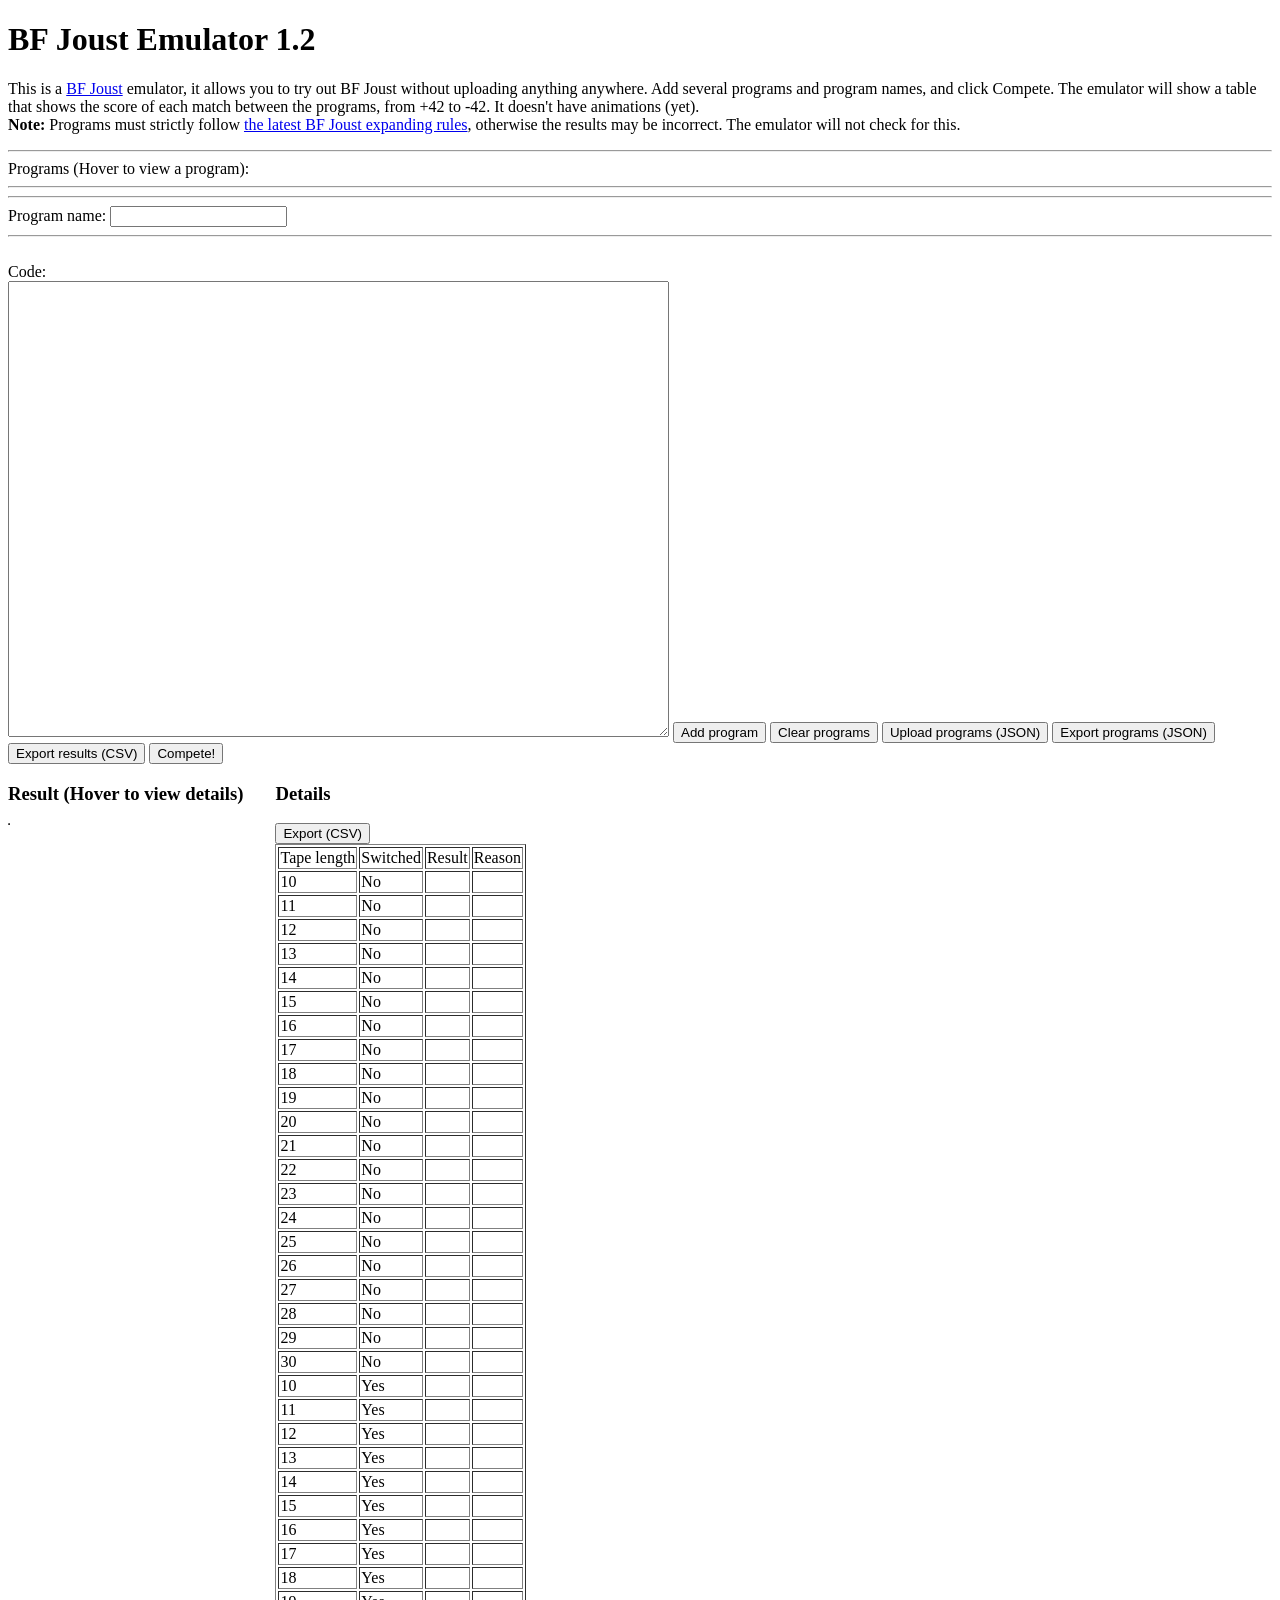
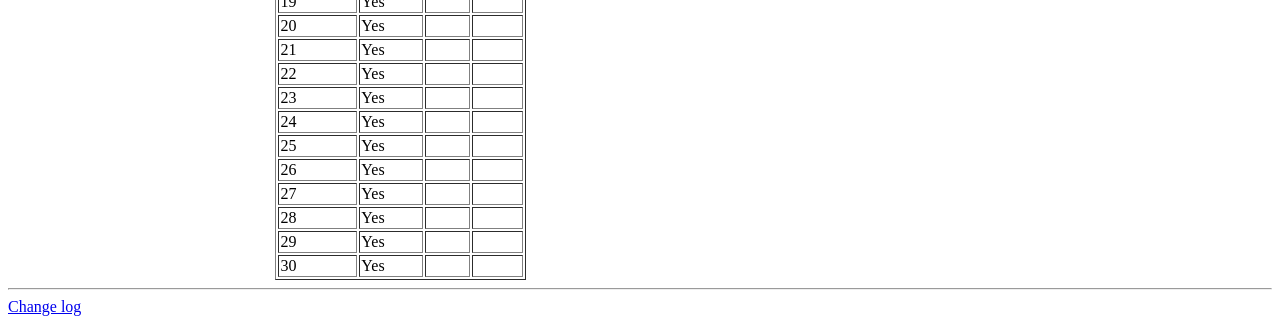
==== index.html @ af9b6ace "V1.2" ====
<!doctype html>
<html>
  <head>
    <title>BF Joust Emulator</title>
    <style>
      .program-row {
        display: flex;
        justify-content: space-between;
        align-items: center;
      }
      .clickable-text {
        width: auto;
        padding: 0;
        border: 0;
        background: none;
        color: blue;
        text-decoration: underline;
        cursor: pointer;
        font: inherit;
      }
      .results-layout {
        display: flex;
        align-items: flex-start;
        gap: 2rem;
      }
      .result-panel,
      .details-panel {
        min-width: 0;
      }
      .details-panel {
        overflow-x: auto;
      }
      @media (max-width: 800px) {
        .results-layout {
          flex-direction: column;
        }
      }
    </style>
  </head>
  <body>
    <h1>BF Joust Emulator 1.2</h1>
    <p>
      This is a
      <a href="https://esolangs.org/wiki/BF_Joust">BF Joust</a> emulator, it
      allows you to try out BF Joust without uploading anything anywhere. Add
      several programs and program names, and click Compete. The emulator will
      show a table that shows the score of each match between the programs, from
      +42 to -42. It doesn't have animations (yet).
      <br />
      <strong>Note:</strong> Programs must strictly follow
      <a href="https://esolangs.org/wiki/BF_Joust#Latest_changes"
        >the latest BF Joust expanding rules</a
      >, otherwise the results may be incorrect. The emulator will not check for
      this.
    </p>
    <hr />
    <div id="programs">Programs (Hover to view a program):</div>
    <hr />
    <code id="view"></code>
    <hr />
    Program name: <input id="name" />
    <hr />
    <br />
    Code:
    <br />
    <textarea id="code" cols="80" rows="30"></textarea>
    <script>
      if (typeof Worker === "undefined") {
        alert("BF Joust Simulator requires web workers to work correctly");
      }
      programs = [];
      function getcolor(x) {
        red = Math.floor(((x + 42) / 84) * 255);
        green = 255 - Math.floor(((x + 42) / 84) * 255);
        if (red < green) return `rgb(${Math.floor((255 * red) / green)},255,0)`;
        return `rgb(255,${Math.floor((255 * green) / red)},0)`;
      }
      function add_program() {
        for (let i of programs) {
          if (i.name == document.getElementById("name").value) {
            alert(
              `Program name '${document.getElementById("name").value}' already exists`,
            );
            return;
          }
        }
        name = document.getElementById("name").value;
        prog = document.getElementById("code").value;
        programs.push({ name: name, prog: prog });
        b = document.createElement("code");
        b.innerText = name;
        var u = programs.length - 1;
        b.addEventListener("mouseover", (e) => {
          document.getElementById("view").innerText = programs[u].prog;
        });
        btn = document.createElement("button");
        btn.className = "clickable-text";
        btn.innerHTML = "<code>Delete</code>";
        btn.addEventListener("click", () => {
          programs.splice(u, 1);
          row.remove();
        });
        const row = document.createElement("div");
        row.className = "program-row";
        row.appendChild(b);
        row.appendChild(btn);
        document.getElementById("programs").appendChild(row);
      }
      function compete() {
        if(programs.length < 2){
          alert("At least 2 programs are required to compete");
          return;
        }
        k = [];
        window.results = {};
        restbl = document.getElementById("restbl");
        restbl.innerHTML = "";
        kkk = "<thead><tr><td>left\\left score\\right</td>";
        for (let i = 0; i < programs.length; i++)
          kkk += `<td>${programs[i].name}</td>`;
        kkk += "<td>Total Score</td></tr></thead><tbody>";
        for (let i = 0; i < programs.length; i++) {
          kkk += `<tr><td>${programs[i].name}</td>`;
          for (let j = 0; j < programs.length; j++) {
            kkk += `<td id="${i}_${j}"></td>`;
          }
          kkk += `<td id="${i}_total">-</td></tr>`;
        }
        restbl.innerHTML += kkk;
        for (let i = 0; i < programs.length; i++) {
          for (let j = i + 1; j < programs.length; j++) {
            k.push([i, j]);
          }
        }
        wa = new Worker("./worker.js");
        wb = new Worker("./worker.js");
        wc = new Worker("./worker.js");
        ra = [];
        rb = [];
        rc = [];
        total_scores = [];
        for (let i = 0; i < programs.length; i++) total_scores.push(0);
        while (k.length) {
          a = k.pop();
          b = k.pop();
          c = k.pop();
          if (a)
            ra.push({
              x: programs[a[0]].prog,
              y: programs[a[1]].prog,
              i: a[0],
              j: a[1],
            });
          if (b)
            rb.push({
              x: programs[b[0]].prog,
              y: programs[b[1]].prog,
              i: b[0],
              j: b[1],
            });
          if (c)
            rc.push({
              x: programs[c[0]].prog,
              y: programs[c[1]].prog,
              i: c[0],
              j: c[1],
            });
        }
        wc.onmessage =
          wb.onmessage =
          wa.onmessage =
            function (e) {
              document.getElementById(`${e.data.i}_${e.data.j}`).innerHTML =
                e.data.score > 0 ? "+" + e.data.score : e.data.score;
              document.getElementById(`${e.data.j}_${e.data.i}`).innerHTML =
                -e.data.score > 0 ? "+" + -e.data.score : -e.data.score;
              document.getElementById(
                `${e.data.j}_${e.data.i}`,
              ).style.backgroundColor = getcolor(e.data.score);
              document.getElementById(
                `${e.data.i}_${e.data.j}`,
              ).style.backgroundColor = getcolor(-e.data.score);
              results[`${e.data.i},${e.data.j}`] = [];
              for (let i = 10; i <= 30; i++) {
                results[`${e.data.i},${e.data.j}`].push(e.data[i]);
              }
              for (let i = -10; i >= -30; i--) {
                results[`${e.data.i},${e.data.j}`].push(e.data[i]);
              }
              total_scores[e.data.i] += e.data.score;
              total_scores[e.data.j] -= e.data.score;
              document.getElementById(`${e.data.i}_total`).innerHTML =
                total_scores[e.data.i] > 0
                  ? "+" + total_scores[e.data.i]
                  : total_scores[e.data.i];
              document.getElementById(`${e.data.j}_total`).innerHTML =
                total_scores[e.data.j] > 0
                  ? "+" + total_scores[e.data.j]
                  : total_scores[e.data.j];
              document.getElementById(
                `${e.data.i}_total`,
              ).style.backgroundColor = getcolor(
                -total_scores[e.data.i] / (programs.length-1),
              );
              document.getElementById(
                `${e.data.j}_total`,
              ).style.backgroundColor = getcolor(
                -total_scores[e.data.j] / (programs.length-1),
              );
              var xxx = e.data.i;
              var yyy = e.data.j;
              var eventf = function (e) {
                document.getElementById("vs").innerText =
                  `${programs[xxx].name} vs ${programs[yyy].name}`;
                for (let i = 0; i < 42; i++) {
                  if (results[`${xxx},${yyy}`][i].state == "X")
                    document.getElementById(`state_${i}`).innerText =
                      `${programs[yyy].name} wins`;
                  else if (results[`${xxx},${yyy}`][i].state == "Y")
                    document.getElementById(`state_${i}`).innerText =
                      `${programs[xxx].name} wins`;
                  else document.getElementById(`state_${i}`).innerText = "tie";
                  document.getElementById(`reason_${i}`).innerText =
                    results[`${xxx},${yyy}`][i].reason;
                }
              };
              document
                .getElementById(`${e.data.i}_${e.data.j}`)
                .addEventListener("mouseover", eventf);
              document
                .getElementById(`${e.data.j}_${e.data.i}`)
                .addEventListener("mouseover", eventf);
              if (e.data.stop) this.terminate();
            };
        wa.postMessage(ra);
        wb.postMessage(rb);
        wc.postMessage(rc);
      }
      function upload_programs() {
        var input = document.createElement("input");
        input.type = "file";
        input.accept = ".json";
        input.onchange = (e) => {
          var file = e.target.files[0];
          var reader = new FileReader();
          reader.readAsText(file, "UTF-8");
          reader.onload = (readerEvent) => {
            var content = readerEvent.target.result;
            try {
              window.programs = JSON.parse(content);
              document.getElementById("programs").innerHTML =
                "Programs (Hover to view a program): ";
              for (let i = 0; i < programs.length; i++) {
                const row = document.createElement("div");
                row.className = "program-row";
                b = document.createElement("code");
                b.innerText = programs[i].name;
                const u = i;
                b.addEventListener("mouseover", (e) => {
                  document.getElementById("view").innerText = programs[u].prog;
                });
                btn = document.createElement("button");
                btn.className = "clickable-text";
                btn.innerHTML = "<code>Delete</code>";
                row.className = "program-row";
                btn.addEventListener("click", () => {
                  programs.splice(u, 1);
                  row.remove();
                });
                row.appendChild(b);
                row.appendChild(btn);
                document.getElementById("programs").appendChild(row);
              }
            } catch (e) {
              alert("Invalid JSON file");
            }
          };
        };
        input.click();
      }
      function export_programs() {
        var dataStr =
          "data:text/json;charset=utf-8," +
          encodeURIComponent(JSON.stringify(programs));
        var dlAnchorElem = document.createElement("a");
        dlAnchorElem.setAttribute("href", dataStr);
        dlAnchorElem.setAttribute(
          "download",
          `programs${Math.floor(Math.random() * 1000000000)}.json`,
        );
        dlAnchorElem.click();
      }
      function tabletag2array(tag) {
        var result = [];
        for (let i of tag.children) {
          for (let j of i.children) {
            var result_row = [];
            for (let k of j.children) {
              result_row.push(k.innerText);
            }
            result.push(result_row);
          }
        }
        return result;
      }
      function export_csv(chart) {
        var result = "";
        for (let i of chart) {
          result += i.join(",") + "\n";
        }
        var dataStr =
          "data:text/csv;charset=utf-8," + encodeURIComponent(result);
        var dlAnchorElem = document.createElement("a");
        dlAnchorElem.setAttribute("href", dataStr);
        dlAnchorElem.setAttribute(
          "download",
          `results${Math.floor(Math.random() * 1000000000)}.csv`,
        );
        dlAnchorElem.click();
      }
      function export_table(table_id) {
        var table = document.getElementById(table_id);
        export_csv(tabletag2array(table));
      }
      function clear_programs() {
        window.programs = [];
        document.getElementById("programs").innerHTML =
          "Programs (Hover to view a program): ";
        document.getElementById("restbl").innerHTML = "";
      }
      function stop(){
        try{
          wa.terminate();
          wb.terminate();
          wc.terminate();
        }catch(e){
          alert("No competition is running");
        }
      }
    </script>
    <button onclick="add_program()">Add program</button>
    <button onclick="clear_programs()">Clear programs</button>
    <button onclick="upload_programs()">Upload programs (JSON)</button>
    <button onclick="export_programs()">Export programs (JSON)</button>
    <button onclick="export_table('restbl')">Export results (CSV)</button>
    <button onclick="compete()">Compete!</button>
    <div class="results-layout">
      <section class="result-panel">
        <h3>Result (Hover to view details)</h3>
        <table id="restbl" border="1"></table>
      </section>
      <section class="details-panel">
        <h3>Details</h3>
        <button onclick="export_table('detail')">Export (CSV)</button>
        <div id="vs"></div>
        <table id="detail" border="1">
      <thead>
        <tr>
          <td>Tape length</td>
          <td>Switched</td>
          <td>Result</td>
          <td>Reason</td>
        </tr>
      </thead>
      <tbody>
        <tr>
          <td>10</td>
          <td>No</td>
          <td id="state_0"></td>
          <td id="reason_0"></td>
        </tr>
        <tr>
          <td>11</td>
          <td>No</td>
          <td id="state_1"></td>
          <td id="reason_1"></td>
        </tr>
        <tr>
          <td>12</td>
          <td>No</td>
          <td id="state_2"></td>
          <td id="reason_2"></td>
        </tr>
        <tr>
          <td>13</td>
          <td>No</td>
          <td id="state_3"></td>
          <td id="reason_3"></td>
        </tr>
        <tr>
          <td>14</td>
          <td>No</td>
          <td id="state_4"></td>
          <td id="reason_4"></td>
        </tr>
        <tr>
          <td>15</td>
          <td>No</td>
          <td id="state_5"></td>
          <td id="reason_5"></td>
        </tr>
        <tr>
          <td>16</td>
          <td>No</td>
          <td id="state_6"></td>
          <td id="reason_6"></td>
        </tr>
        <tr>
          <td>17</td>
          <td>No</td>
          <td id="state_7"></td>
          <td id="reason_7"></td>
        </tr>
        <tr>
          <td>18</td>
          <td>No</td>
          <td id="state_8"></td>
          <td id="reason_8"></td>
        </tr>
        <tr>
          <td>19</td>
          <td>No</td>
          <td id="state_9"></td>
          <td id="reason_9"></td>
        </tr>
        <tr>
          <td>20</td>
          <td>No</td>
          <td id="state_10"></td>
          <td id="reason_10"></td>
        </tr>
        <tr>
          <td>21</td>
          <td>No</td>
          <td id="state_11"></td>
          <td id="reason_11"></td>
        </tr>
        <tr>
          <td>22</td>
          <td>No</td>
          <td id="state_12"></td>
          <td id="reason_12"></td>
        </tr>
        <tr>
          <td>23</td>
          <td>No</td>
          <td id="state_13"></td>
          <td id="reason_13"></td>
        </tr>
        <tr>
          <td>24</td>
          <td>No</td>
          <td id="state_14"></td>
          <td id="reason_14"></td>
        </tr>
        <tr>
          <td>25</td>
          <td>No</td>
          <td id="state_15"></td>
          <td id="reason_15"></td>
        </tr>
        <tr>
          <td>26</td>
          <td>No</td>
          <td id="state_16"></td>
          <td id="reason_16"></td>
        </tr>
        <tr>
          <td>27</td>
          <td>No</td>
          <td id="state_17"></td>
          <td id="reason_17"></td>
        </tr>
        <tr>
          <td>28</td>
          <td>No</td>
          <td id="state_18"></td>
          <td id="reason_18"></td>
        </tr>
        <tr>
          <td>29</td>
          <td>No</td>
          <td id="state_19"></td>
          <td id="reason_19"></td>
        </tr>
        <tr>
          <td>30</td>
          <td>No</td>
          <td id="state_20"></td>
          <td id="reason_20"></td>
        </tr>
        <tr>
          <td>10</td>
          <td>Yes</td>
          <td id="state_21"></td>
          <td id="reason_21"></td>
        </tr>
        <tr>
          <td>11</td>
          <td>Yes</td>
          <td id="state_22"></td>
          <td id="reason_22"></td>
        </tr>
        <tr>
          <td>12</td>
          <td>Yes</td>
          <td id="state_23"></td>
          <td id="reason_23"></td>
        </tr>
        <tr>
          <td>13</td>
          <td>Yes</td>
          <td id="state_24"></td>
          <td id="reason_24"></td>
        </tr>
        <tr>
          <td>14</td>
          <td>Yes</td>
          <td id="state_25"></td>
          <td id="reason_25"></td>
        </tr>
        <tr>
          <td>15</td>
          <td>Yes</td>
          <td id="state_26"></td>
          <td id="reason_26"></td>
        </tr>
        <tr>
          <td>16</td>
          <td>Yes</td>
          <td id="state_27"></td>
          <td id="reason_27"></td>
        </tr>
        <tr>
          <td>17</td>
          <td>Yes</td>
          <td id="state_28"></td>
          <td id="reason_28"></td>
        </tr>
        <tr>
          <td>18</td>
          <td>Yes</td>
          <td id="state_29"></td>
          <td id="reason_29"></td>
        </tr>
        <tr>
          <td>19</td>
          <td>Yes</td>
          <td id="state_30"></td>
          <td id="reason_30"></td>
        </tr>
        <tr>
          <td>20</td>
          <td>Yes</td>
          <td id="state_31"></td>
          <td id="reason_31"></td>
        </tr>
        <tr>
          <td>21</td>
          <td>Yes</td>
          <td id="state_32"></td>
          <td id="reason_32"></td>
        </tr>
        <tr>
          <td>22</td>
          <td>Yes</td>
          <td id="state_33"></td>
          <td id="reason_33"></td>
        </tr>
        <tr>
          <td>23</td>
          <td>Yes</td>
          <td id="state_34"></td>
          <td id="reason_34"></td>
        </tr>
        <tr>
          <td>24</td>
          <td>Yes</td>
          <td id="state_35"></td>
          <td id="reason_35"></td>
        </tr>
        <tr>
          <td>25</td>
          <td>Yes</td>
          <td id="state_36"></td>
          <td id="reason_36"></td>
        </tr>
        <tr>
          <td>26</td>
          <td>Yes</td>
          <td id="state_37"></td>
          <td id="reason_37"></td>
        </tr>
        <tr>
          <td>27</td>
          <td>Yes</td>
          <td id="state_38"></td>
          <td id="reason_38"></td>
        </tr>
        <tr>
          <td>28</td>
          <td>Yes</td>
          <td id="state_39"></td>
          <td id="reason_39"></td>
        </tr>
        <tr>
          <td>29</td>
          <td>Yes</td>
          <td id="state_40"></td>
          <td id="reason_40"></td>
        </tr>
        <tr>
          <td>30</td>
          <td>Yes</td>
          <td id="state_41"></td>
          <td id="reason_41"></td>
        </tr>
      </tbody>
        </table>
      </section>
    </div>
    <hr />
    <a href="changelog.html">Change log</a>
  </body>
</html>
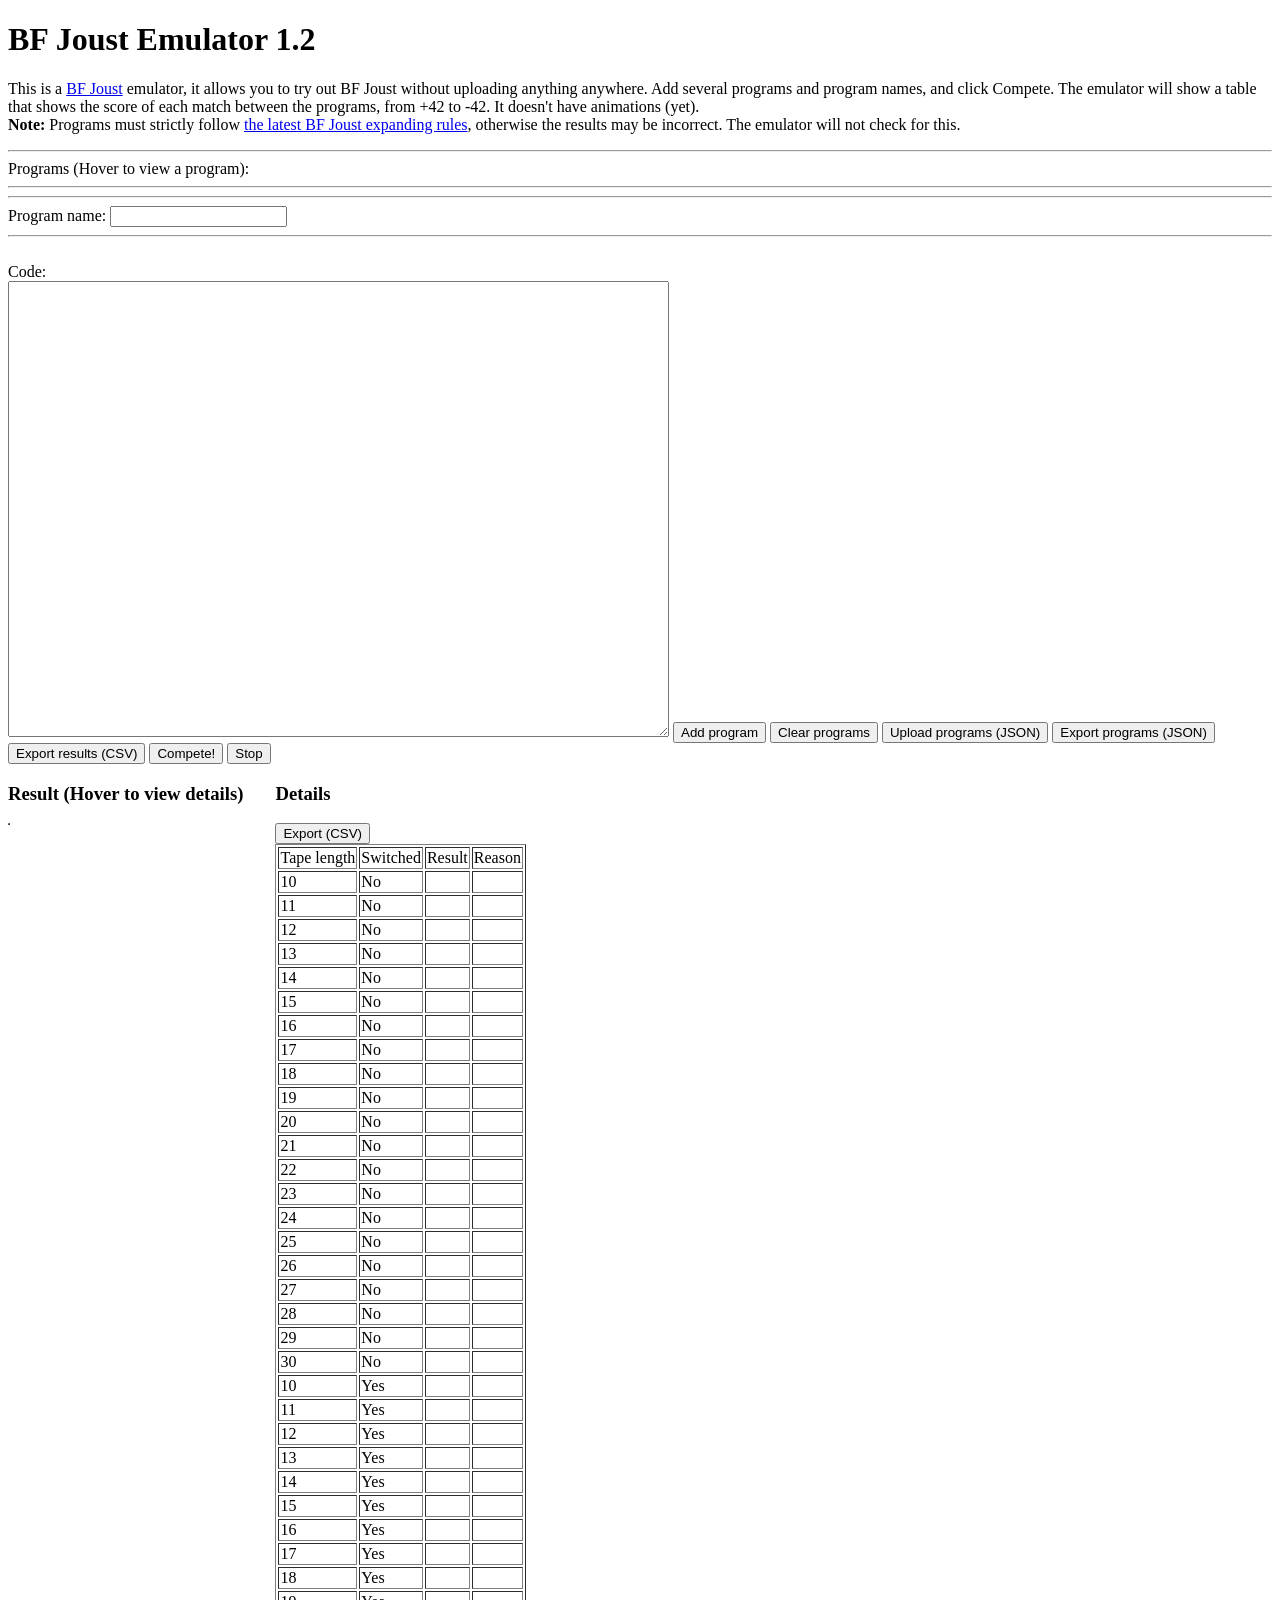
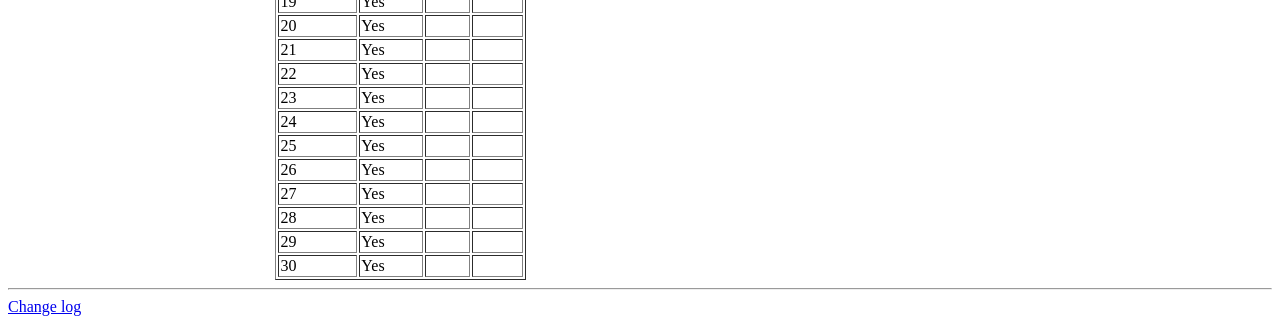
==== commit 5dbc44c8: "Add stop button" ====
--- a/index.html
+++ b/index.html
@@ -344,6 +344,7 @@
     <button onclick="export_programs()">Export programs (JSON)</button>
     <button onclick="export_table('restbl')">Export results (CSV)</button>
     <button onclick="compete()">Compete!</button>
+    <button onclick="stop()">Stop</button>
     <div class="results-layout">
       <section class="result-panel">
         <h3>Result (Hover to view details)</h3>
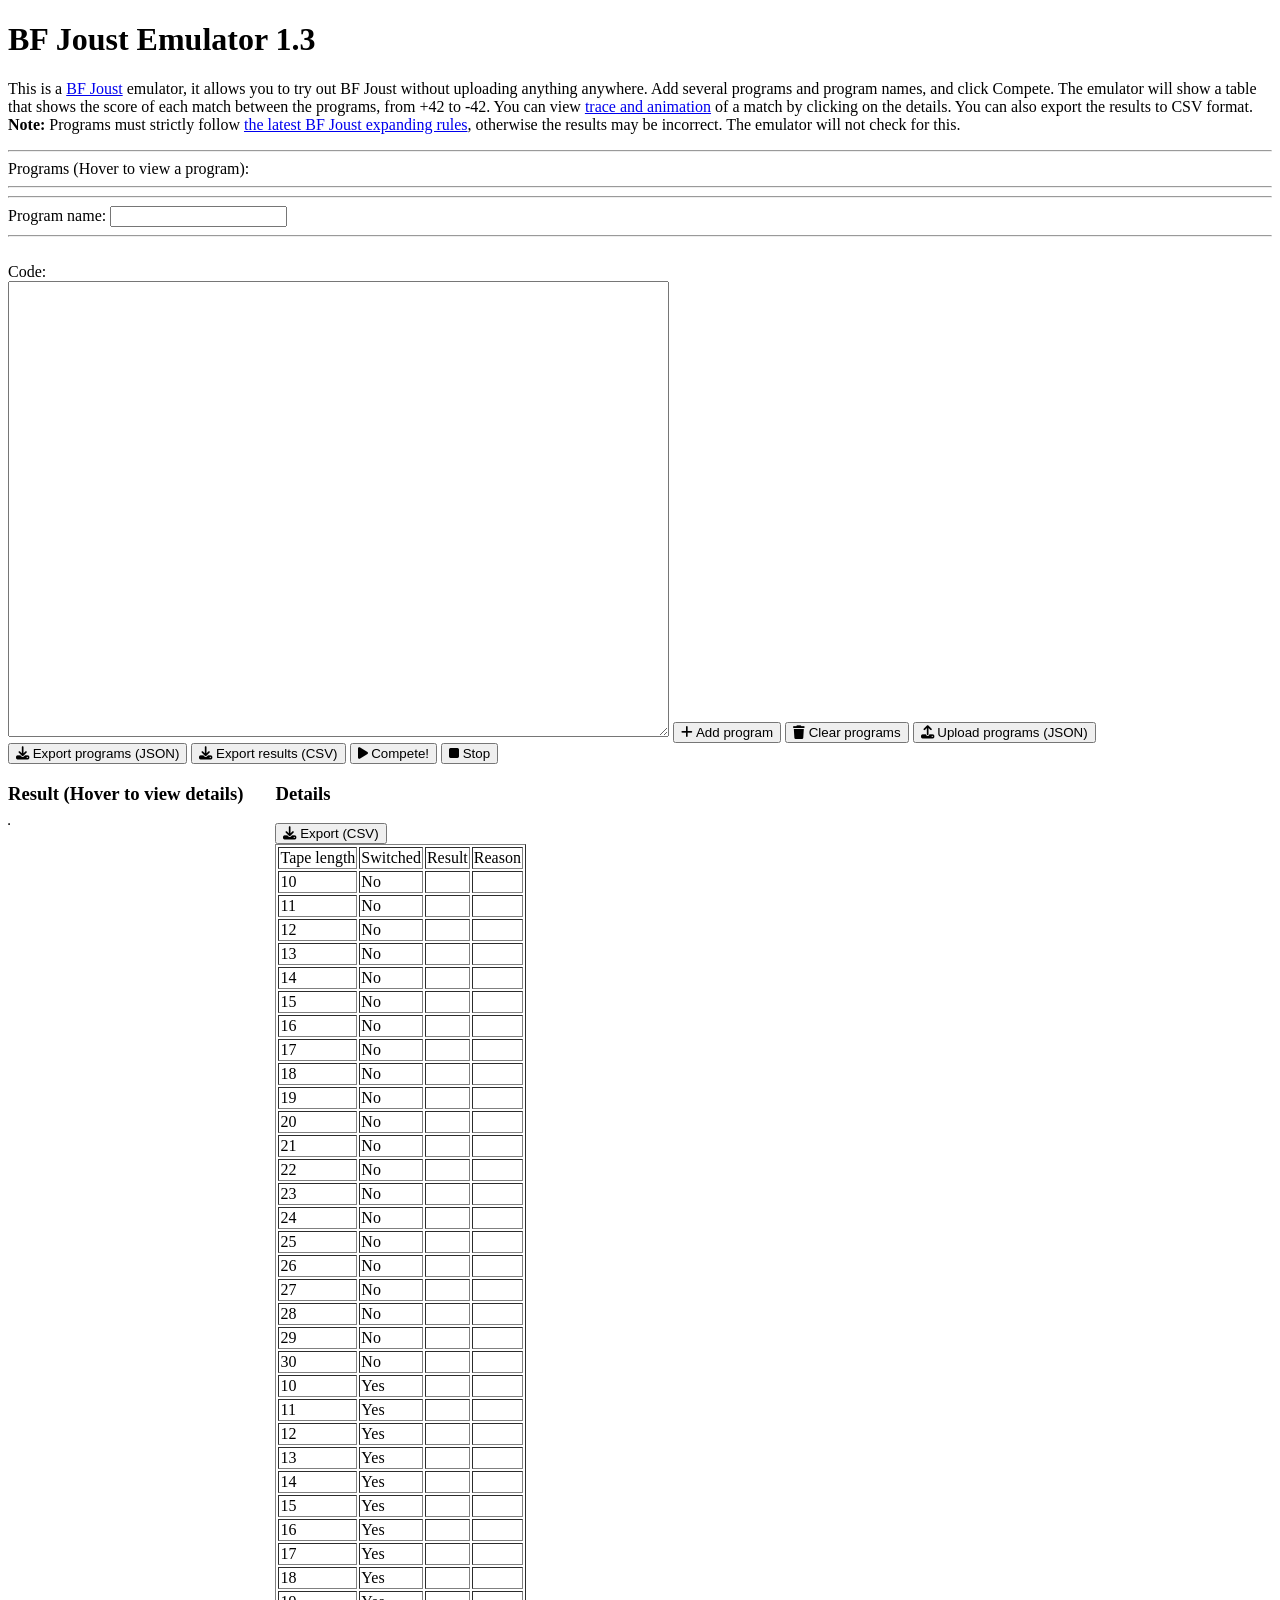
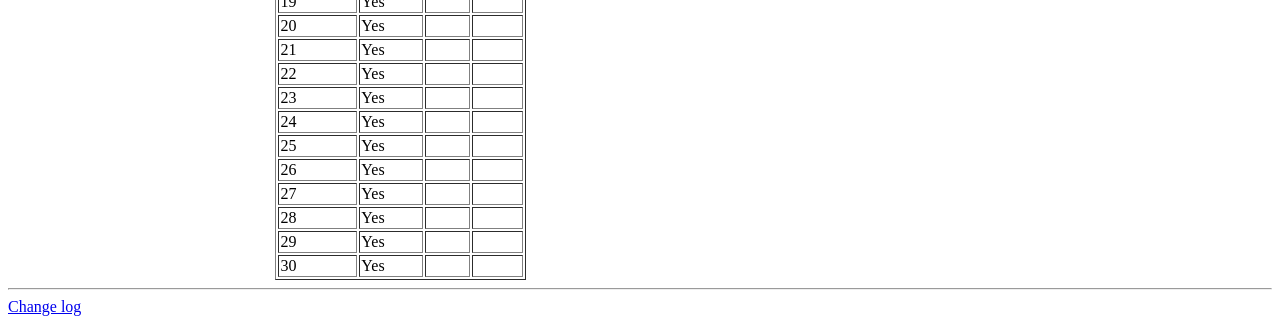
==== commit 7917fb43: "Add trace and animation" ====
--- a/index.html
+++ b/index.html
@@ -2,6 +2,7 @@
 <html>
   <head>
     <title>BF Joust Emulator</title>
+    <link rel="stylesheet" href="style.css">
     <style>
       .program-row {
         display: flex;
@@ -36,16 +37,18 @@
         }
       }
     </style>
+    <link rel="stylesheet" href="https://cdnjs.cloudflare.com/ajax/libs/font-awesome/6.4.0/css/all.min.css" />
   </head>
   <body>
-    <h1>BF Joust Emulator 1.2</h1>
+    <h1>BF Joust Emulator 1.3</h1>
     <p>
       This is a
       <a href="https://esolangs.org/wiki/BF_Joust">BF Joust</a> emulator, it
       allows you to try out BF Joust without uploading anything anywhere. Add
       several programs and program names, and click Compete. The emulator will
       show a table that shows the score of each match between the programs, from
-      +42 to -42. It doesn't have animations (yet).
+      +42 to -42. You can view <a href="trace.html">trace and animation</a> of a 
+      match by clicking on the details. You can also export the results to CSV format.
       <br />
       <strong>Note:</strong> Programs must strictly follow
       <a href="https://esolangs.org/wiki/BF_Joust#Latest_changes"
@@ -107,7 +110,7 @@
         document.getElementById("programs").appendChild(row);
       }
       function compete() {
-        if(programs.length < 2){
+        if (programs.length < 2) {
           alert("At least 2 programs are required to compete");
           return;
         }
@@ -200,12 +203,12 @@
               document.getElementById(
                 `${e.data.i}_total`,
               ).style.backgroundColor = getcolor(
-                -total_scores[e.data.i] / (programs.length-1),
+                -total_scores[e.data.i] / (programs.length - 1),
               );
               document.getElementById(
                 `${e.data.j}_total`,
               ).style.backgroundColor = getcolor(
-                -total_scores[e.data.j] / (programs.length-1),
+                -total_scores[e.data.j] / (programs.length - 1),
               );
               var xxx = e.data.i;
               var yyy = e.data.j;
@@ -213,13 +216,21 @@
                 document.getElementById("vs").innerText =
                   `${programs[xxx].name} vs ${programs[yyy].name}`;
                 for (let i = 0; i < 42; i++) {
+                  var cell_count=(i<21?10+i:10+(i-21));
+                  var switched=i<21?"false":"true";
+                  var url = `trace.html#${btoa(
+                    `${programs[xxx].prog}\x00${programs[yyy].prog}\x00${cell_count}\x00${switched}`,
+                  )
+                    .replaceAll("=", "_")
+                    .replaceAll("+", "@")
+                    .replaceAll("/", "$")}`;
                   if (results[`${xxx},${yyy}`][i].state == "X")
-                    document.getElementById(`state_${i}`).innerText =
-                      `${programs[yyy].name} wins`;
+                    document.getElementById(`state_${i}`).innerHTML =
+                      `<a href="${url}" target="_blank">${programs[yyy].name} wins</a>`;
                   else if (results[`${xxx},${yyy}`][i].state == "Y")
-                    document.getElementById(`state_${i}`).innerText =
-                      `${programs[xxx].name} wins`;
-                  else document.getElementById(`state_${i}`).innerText = "tie";
+                    document.getElementById(`state_${i}`).innerHTML =
+                      `<a href="${url}" target="_blank">${programs[xxx].name} wins</a>`;
+                  else document.getElementById(`state_${i}`).innerHTML = `<a href="${url}" target="_blank">tie</a>`;
                   document.getElementById(`reason_${i}`).innerText =
                     results[`${xxx},${yyy}`][i].reason;
                 }
@@ -328,23 +339,23 @@
           "Programs (Hover to view a program): ";
         document.getElementById("restbl").innerHTML = "";
       }
-      function stop(){
-        try{
+      function stop() {
+        try {
           wa.terminate();
           wb.terminate();
           wc.terminate();
-        }catch(e){
+        } catch (e) {
           alert("No competition is running");
         }
       }
     </script>
-    <button onclick="add_program()">Add program</button>
-    <button onclick="clear_programs()">Clear programs</button>
-    <button onclick="upload_programs()">Upload programs (JSON)</button>
-    <button onclick="export_programs()">Export programs (JSON)</button>
-    <button onclick="export_table('restbl')">Export results (CSV)</button>
-    <button onclick="compete()">Compete!</button>
-    <button onclick="stop()">Stop</button>
+    <button onclick="add_program()"><i class="fas fa-plus"></i> Add program</button>
+    <button onclick="clear_programs()"><i class="fas fa-trash"></i> Clear programs</button>
+    <button onclick="upload_programs()"><i class="fas fa-upload"></i> Upload programs (JSON)</button>
+    <button onclick="export_programs()"><i class="fas fa-download"></i> Export programs (JSON)</button>
+    <button onclick="export_table('restbl')"><i class="fas fa-download"></i> Export results (CSV)</button>
+    <button onclick="compete()"><i class="fas fa-play"></i> Compete!</button>
+    <button onclick="stop()"><i class="fas fa-stop"></i> Stop</button>
     <div class="results-layout">
       <section class="result-panel">
         <h3>Result (Hover to view details)</h3>
@@ -352,271 +363,271 @@
       </section>
       <section class="details-panel">
         <h3>Details</h3>
-        <button onclick="export_table('detail')">Export (CSV)</button>
+        <button onclick="export_table('detail')"><i class="fas fa-download"></i> Export (CSV)</button>
         <div id="vs"></div>
         <table id="detail" border="1">
-      <thead>
-        <tr>
-          <td>Tape length</td>
-          <td>Switched</td>
-          <td>Result</td>
-          <td>Reason</td>
-        </tr>
-      </thead>
-      <tbody>
-        <tr>
-          <td>10</td>
-          <td>No</td>
-          <td id="state_0"></td>
-          <td id="reason_0"></td>
-        </tr>
-        <tr>
-          <td>11</td>
-          <td>No</td>
-          <td id="state_1"></td>
-          <td id="reason_1"></td>
-        </tr>
-        <tr>
-          <td>12</td>
-          <td>No</td>
-          <td id="state_2"></td>
-          <td id="reason_2"></td>
-        </tr>
-        <tr>
-          <td>13</td>
-          <td>No</td>
-          <td id="state_3"></td>
-          <td id="reason_3"></td>
-        </tr>
-        <tr>
-          <td>14</td>
-          <td>No</td>
-          <td id="state_4"></td>
-          <td id="reason_4"></td>
-        </tr>
-        <tr>
-          <td>15</td>
-          <td>No</td>
-          <td id="state_5"></td>
-          <td id="reason_5"></td>
-        </tr>
-        <tr>
-          <td>16</td>
-          <td>No</td>
-          <td id="state_6"></td>
-          <td id="reason_6"></td>
-        </tr>
-        <tr>
-          <td>17</td>
-          <td>No</td>
-          <td id="state_7"></td>
-          <td id="reason_7"></td>
-        </tr>
-        <tr>
-          <td>18</td>
-          <td>No</td>
-          <td id="state_8"></td>
-          <td id="reason_8"></td>
-        </tr>
-        <tr>
-          <td>19</td>
-          <td>No</td>
-          <td id="state_9"></td>
-          <td id="reason_9"></td>
-        </tr>
-        <tr>
-          <td>20</td>
-          <td>No</td>
-          <td id="state_10"></td>
-          <td id="reason_10"></td>
-        </tr>
-        <tr>
-          <td>21</td>
-          <td>No</td>
-          <td id="state_11"></td>
-          <td id="reason_11"></td>
-        </tr>
-        <tr>
-          <td>22</td>
-          <td>No</td>
-          <td id="state_12"></td>
-          <td id="reason_12"></td>
-        </tr>
-        <tr>
-          <td>23</td>
-          <td>No</td>
-          <td id="state_13"></td>
-          <td id="reason_13"></td>
-        </tr>
-        <tr>
-          <td>24</td>
-          <td>No</td>
-          <td id="state_14"></td>
-          <td id="reason_14"></td>
-        </tr>
-        <tr>
-          <td>25</td>
-          <td>No</td>
-          <td id="state_15"></td>
-          <td id="reason_15"></td>
-        </tr>
-        <tr>
-          <td>26</td>
-          <td>No</td>
-          <td id="state_16"></td>
-          <td id="reason_16"></td>
-        </tr>
-        <tr>
-          <td>27</td>
-          <td>No</td>
-          <td id="state_17"></td>
-          <td id="reason_17"></td>
-        </tr>
-        <tr>
-          <td>28</td>
-          <td>No</td>
-          <td id="state_18"></td>
-          <td id="reason_18"></td>
-        </tr>
-        <tr>
-          <td>29</td>
-          <td>No</td>
-          <td id="state_19"></td>
-          <td id="reason_19"></td>
-        </tr>
-        <tr>
-          <td>30</td>
-          <td>No</td>
-          <td id="state_20"></td>
-          <td id="reason_20"></td>
-        </tr>
-        <tr>
-          <td>10</td>
-          <td>Yes</td>
-          <td id="state_21"></td>
-          <td id="reason_21"></td>
-        </tr>
-        <tr>
-          <td>11</td>
-          <td>Yes</td>
-          <td id="state_22"></td>
-          <td id="reason_22"></td>
-        </tr>
-        <tr>
-          <td>12</td>
-          <td>Yes</td>
-          <td id="state_23"></td>
-          <td id="reason_23"></td>
-        </tr>
-        <tr>
-          <td>13</td>
-          <td>Yes</td>
-          <td id="state_24"></td>
-          <td id="reason_24"></td>
-        </tr>
-        <tr>
-          <td>14</td>
-          <td>Yes</td>
-          <td id="state_25"></td>
-          <td id="reason_25"></td>
-        </tr>
-        <tr>
-          <td>15</td>
-          <td>Yes</td>
-          <td id="state_26"></td>
-          <td id="reason_26"></td>
-        </tr>
-        <tr>
-          <td>16</td>
-          <td>Yes</td>
-          <td id="state_27"></td>
-          <td id="reason_27"></td>
-        </tr>
-        <tr>
-          <td>17</td>
-          <td>Yes</td>
-          <td id="state_28"></td>
-          <td id="reason_28"></td>
-        </tr>
-        <tr>
-          <td>18</td>
-          <td>Yes</td>
-          <td id="state_29"></td>
-          <td id="reason_29"></td>
-        </tr>
-        <tr>
-          <td>19</td>
-          <td>Yes</td>
-          <td id="state_30"></td>
-          <td id="reason_30"></td>
-        </tr>
-        <tr>
-          <td>20</td>
-          <td>Yes</td>
-          <td id="state_31"></td>
-          <td id="reason_31"></td>
-        </tr>
-        <tr>
-          <td>21</td>
-          <td>Yes</td>
-          <td id="state_32"></td>
-          <td id="reason_32"></td>
-        </tr>
-        <tr>
-          <td>22</td>
-          <td>Yes</td>
-          <td id="state_33"></td>
-          <td id="reason_33"></td>
-        </tr>
-        <tr>
-          <td>23</td>
-          <td>Yes</td>
-          <td id="state_34"></td>
-          <td id="reason_34"></td>
-        </tr>
-        <tr>
-          <td>24</td>
-          <td>Yes</td>
-          <td id="state_35"></td>
-          <td id="reason_35"></td>
-        </tr>
-        <tr>
-          <td>25</td>
-          <td>Yes</td>
-          <td id="state_36"></td>
-          <td id="reason_36"></td>
-        </tr>
-        <tr>
-          <td>26</td>
-          <td>Yes</td>
-          <td id="state_37"></td>
-          <td id="reason_37"></td>
-        </tr>
-        <tr>
-          <td>27</td>
-          <td>Yes</td>
-          <td id="state_38"></td>
-          <td id="reason_38"></td>
-        </tr>
-        <tr>
-          <td>28</td>
-          <td>Yes</td>
-          <td id="state_39"></td>
-          <td id="reason_39"></td>
-        </tr>
-        <tr>
-          <td>29</td>
-          <td>Yes</td>
-          <td id="state_40"></td>
-          <td id="reason_40"></td>
-        </tr>
-        <tr>
-          <td>30</td>
-          <td>Yes</td>
-          <td id="state_41"></td>
-          <td id="reason_41"></td>
-        </tr>
-      </tbody>
+          <thead>
+            <tr>
+              <td>Tape length</td>
+              <td>Switched</td>
+              <td>Result</td>
+              <td>Reason</td>
+            </tr>
+          </thead>
+          <tbody>
+            <tr>
+              <td>10</td>
+              <td>No</td>
+              <td id="state_0"></td>
+              <td id="reason_0"></td>
+            </tr>
+            <tr>
+              <td>11</td>
+              <td>No</td>
+              <td id="state_1"></td>
+              <td id="reason_1"></td>
+            </tr>
+            <tr>
+              <td>12</td>
+              <td>No</td>
+              <td id="state_2"></td>
+              <td id="reason_2"></td>
+            </tr>
+            <tr>
+              <td>13</td>
+              <td>No</td>
+              <td id="state_3"></td>
+              <td id="reason_3"></td>
+            </tr>
+            <tr>
+              <td>14</td>
+              <td>No</td>
+              <td id="state_4"></td>
+              <td id="reason_4"></td>
+            </tr>
+            <tr>
+              <td>15</td>
+              <td>No</td>
+              <td id="state_5"></td>
+              <td id="reason_5"></td>
+            </tr>
+            <tr>
+              <td>16</td>
+              <td>No</td>
+              <td id="state_6"></td>
+              <td id="reason_6"></td>
+            </tr>
+            <tr>
+              <td>17</td>
+              <td>No</td>
+              <td id="state_7"></td>
+              <td id="reason_7"></td>
+            </tr>
+            <tr>
+              <td>18</td>
+              <td>No</td>
+              <td id="state_8"></td>
+              <td id="reason_8"></td>
+            </tr>
+            <tr>
+              <td>19</td>
+              <td>No</td>
+              <td id="state_9"></td>
+              <td id="reason_9"></td>
+            </tr>
+            <tr>
+              <td>20</td>
+              <td>No</td>
+              <td id="state_10"></td>
+              <td id="reason_10"></td>
+            </tr>
+            <tr>
+              <td>21</td>
+              <td>No</td>
+              <td id="state_11"></td>
+              <td id="reason_11"></td>
+            </tr>
+            <tr>
+              <td>22</td>
+              <td>No</td>
+              <td id="state_12"></td>
+              <td id="reason_12"></td>
+            </tr>
+            <tr>
+              <td>23</td>
+              <td>No</td>
+              <td id="state_13"></td>
+              <td id="reason_13"></td>
+            </tr>
+            <tr>
+              <td>24</td>
+              <td>No</td>
+              <td id="state_14"></td>
+              <td id="reason_14"></td>
+            </tr>
+            <tr>
+              <td>25</td>
+              <td>No</td>
+              <td id="state_15"></td>
+              <td id="reason_15"></td>
+            </tr>
+            <tr>
+              <td>26</td>
+              <td>No</td>
+              <td id="state_16"></td>
+              <td id="reason_16"></td>
+            </tr>
+            <tr>
+              <td>27</td>
+              <td>No</td>
+              <td id="state_17"></td>
+              <td id="reason_17"></td>
+            </tr>
+            <tr>
+              <td>28</td>
+              <td>No</td>
+              <td id="state_18"></td>
+              <td id="reason_18"></td>
+            </tr>
+            <tr>
+              <td>29</td>
+              <td>No</td>
+              <td id="state_19"></td>
+              <td id="reason_19"></td>
+            </tr>
+            <tr>
+              <td>30</td>
+              <td>No</td>
+              <td id="state_20"></td>
+              <td id="reason_20"></td>
+            </tr>
+            <tr>
+              <td>10</td>
+              <td>Yes</td>
+              <td id="state_21"></td>
+              <td id="reason_21"></td>
+            </tr>
+            <tr>
+              <td>11</td>
+              <td>Yes</td>
+              <td id="state_22"></td>
+              <td id="reason_22"></td>
+            </tr>
+            <tr>
+              <td>12</td>
+              <td>Yes</td>
+              <td id="state_23"></td>
+              <td id="reason_23"></td>
+            </tr>
+            <tr>
+              <td>13</td>
+              <td>Yes</td>
+              <td id="state_24"></td>
+              <td id="reason_24"></td>
+            </tr>
+            <tr>
+              <td>14</td>
+              <td>Yes</td>
+              <td id="state_25"></td>
+              <td id="reason_25"></td>
+            </tr>
+            <tr>
+              <td>15</td>
+              <td>Yes</td>
+              <td id="state_26"></td>
+              <td id="reason_26"></td>
+            </tr>
+            <tr>
+              <td>16</td>
+              <td>Yes</td>
+              <td id="state_27"></td>
+              <td id="reason_27"></td>
+            </tr>
+            <tr>
+              <td>17</td>
+              <td>Yes</td>
+              <td id="state_28"></td>
+              <td id="reason_28"></td>
+            </tr>
+            <tr>
+              <td>18</td>
+              <td>Yes</td>
+              <td id="state_29"></td>
+              <td id="reason_29"></td>
+            </tr>
+            <tr>
+              <td>19</td>
+              <td>Yes</td>
+              <td id="state_30"></td>
+              <td id="reason_30"></td>
+            </tr>
+            <tr>
+              <td>20</td>
+              <td>Yes</td>
+              <td id="state_31"></td>
+              <td id="reason_31"></td>
+            </tr>
+            <tr>
+              <td>21</td>
+              <td>Yes</td>
+              <td id="state_32"></td>
+              <td id="reason_32"></td>
+            </tr>
+            <tr>
+              <td>22</td>
+              <td>Yes</td>
+              <td id="state_33"></td>
+              <td id="reason_33"></td>
+            </tr>
+            <tr>
+              <td>23</td>
+              <td>Yes</td>
+              <td id="state_34"></td>
+              <td id="reason_34"></td>
+            </tr>
+            <tr>
+              <td>24</td>
+              <td>Yes</td>
+              <td id="state_35"></td>
+              <td id="reason_35"></td>
+            </tr>
+            <tr>
+              <td>25</td>
+              <td>Yes</td>
+              <td id="state_36"></td>
+              <td id="reason_36"></td>
+            </tr>
+            <tr>
+              <td>26</td>
+              <td>Yes</td>
+              <td id="state_37"></td>
+              <td id="reason_37"></td>
+            </tr>
+            <tr>
+              <td>27</td>
+              <td>Yes</td>
+              <td id="state_38"></td>
+              <td id="reason_38"></td>
+            </tr>
+            <tr>
+              <td>28</td>
+              <td>Yes</td>
+              <td id="state_39"></td>
+              <td id="reason_39"></td>
+            </tr>
+            <tr>
+              <td>29</td>
+              <td>Yes</td>
+              <td id="state_40"></td>
+              <td id="reason_40"></td>
+            </tr>
+            <tr>
+              <td>30</td>
+              <td>Yes</td>
+              <td id="state_41"></td>
+              <td id="reason_41"></td>
+            </tr>
+          </tbody>
         </table>
       </section>
     </div>
--- a/style.css
+++ b/style.css
@@ -0,0 +1,4 @@
+code{
+    font-family: Consolas, Source Code Pro, Fira Code, DejaVu Sans Mono, Menlo, monospace;
+    white-space: pre;
+}
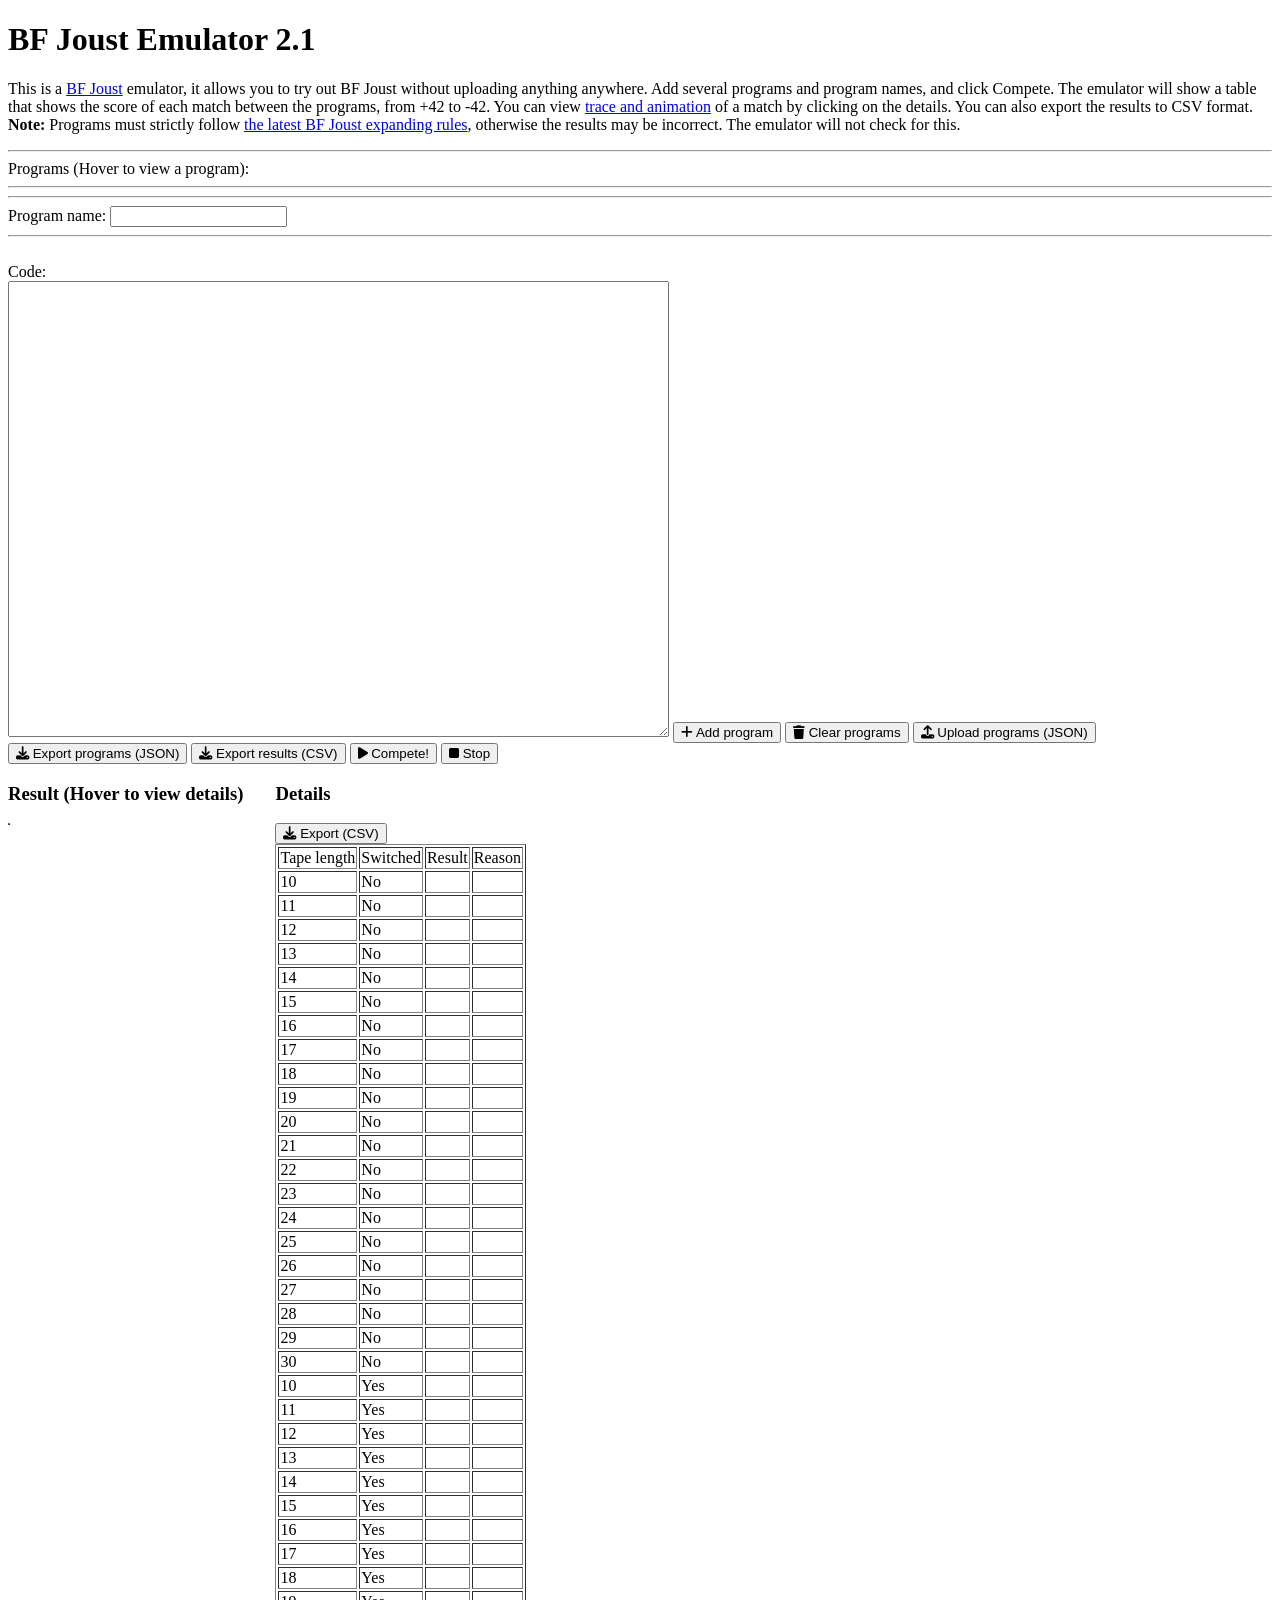
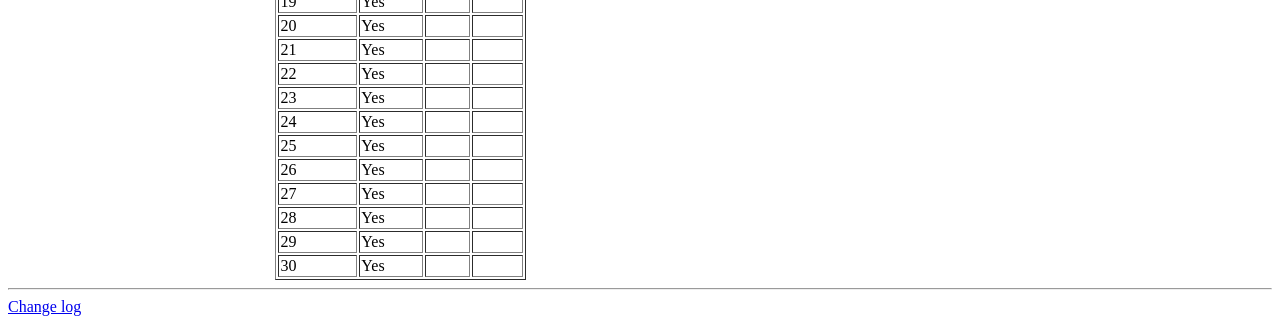
==== commit 32648baf: "Update version & improve readme" ====
--- a/index.html
+++ b/index.html
@@ -40,7 +40,7 @@
     <link rel="stylesheet" href="https://cdnjs.cloudflare.com/ajax/libs/font-awesome/6.4.0/css/all.min.css" />
   </head>
   <body>
-    <h1>BF Joust Emulator 1.3</h1>
+    <h1>BF Joust Emulator 2.1</h1>
     <p>
       This is a
       <a href="https://esolangs.org/wiki/BF_Joust">BF Joust</a> emulator, it
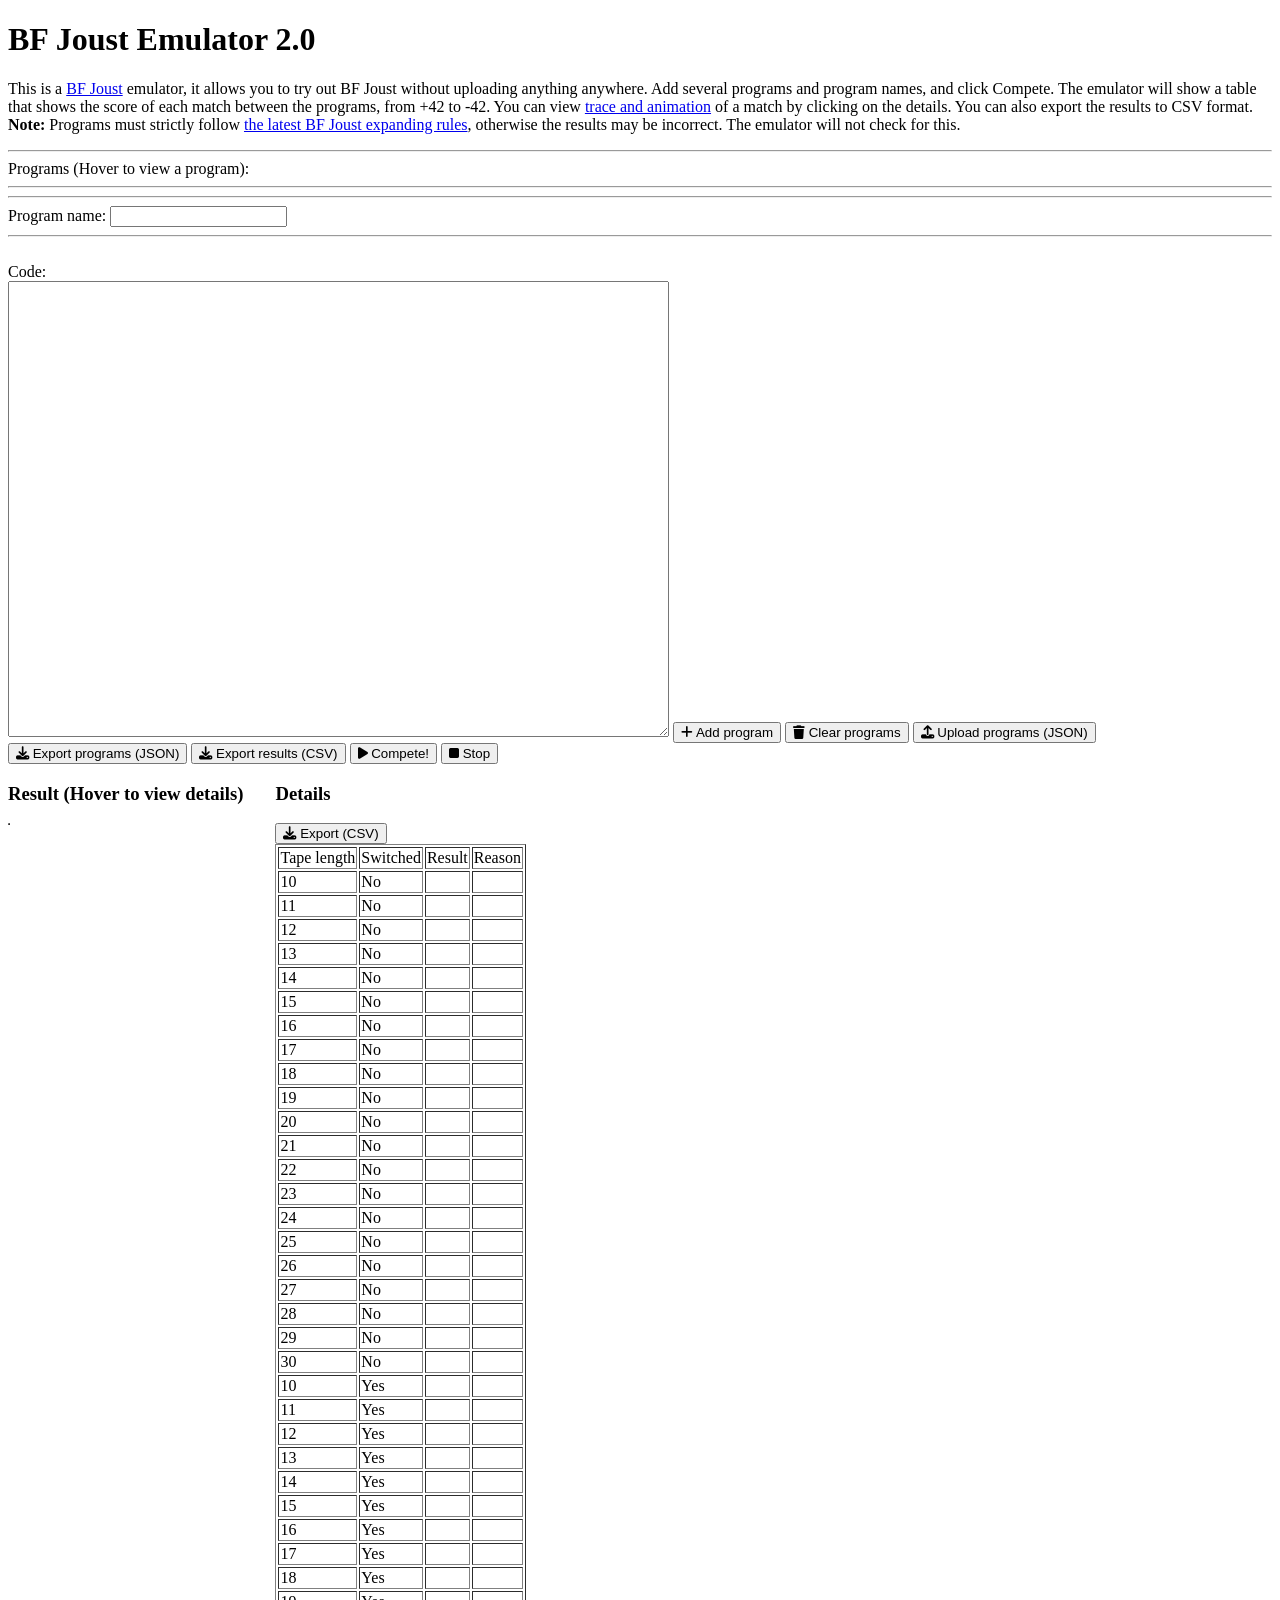
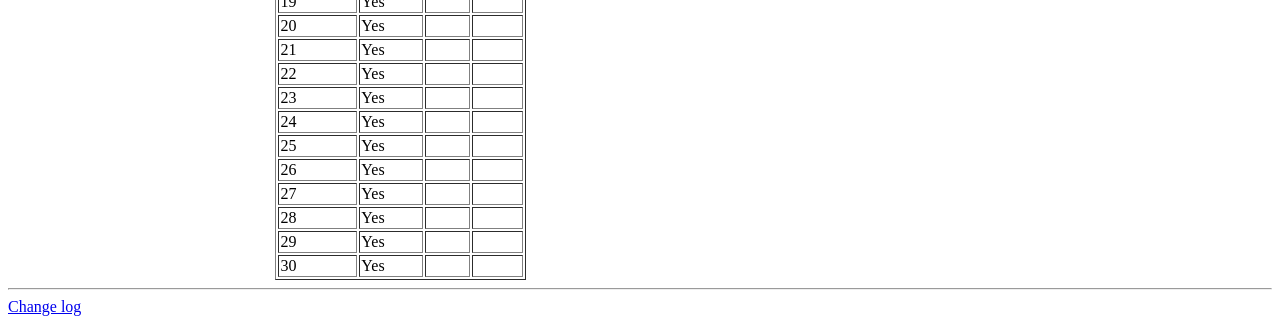
==== commit c1adee74: "Fix it" ====
--- a/index.html
+++ b/index.html
@@ -40,7 +40,7 @@
     <link rel="stylesheet" href="https://cdnjs.cloudflare.com/ajax/libs/font-awesome/6.4.0/css/all.min.css" />
   </head>
   <body>
-    <h1>BF Joust Emulator 2.1</h1>
+    <h1>BF Joust Emulator 2.0</h1>
     <p>
       This is a
       <a href="https://esolangs.org/wiki/BF_Joust">BF Joust</a> emulator, it
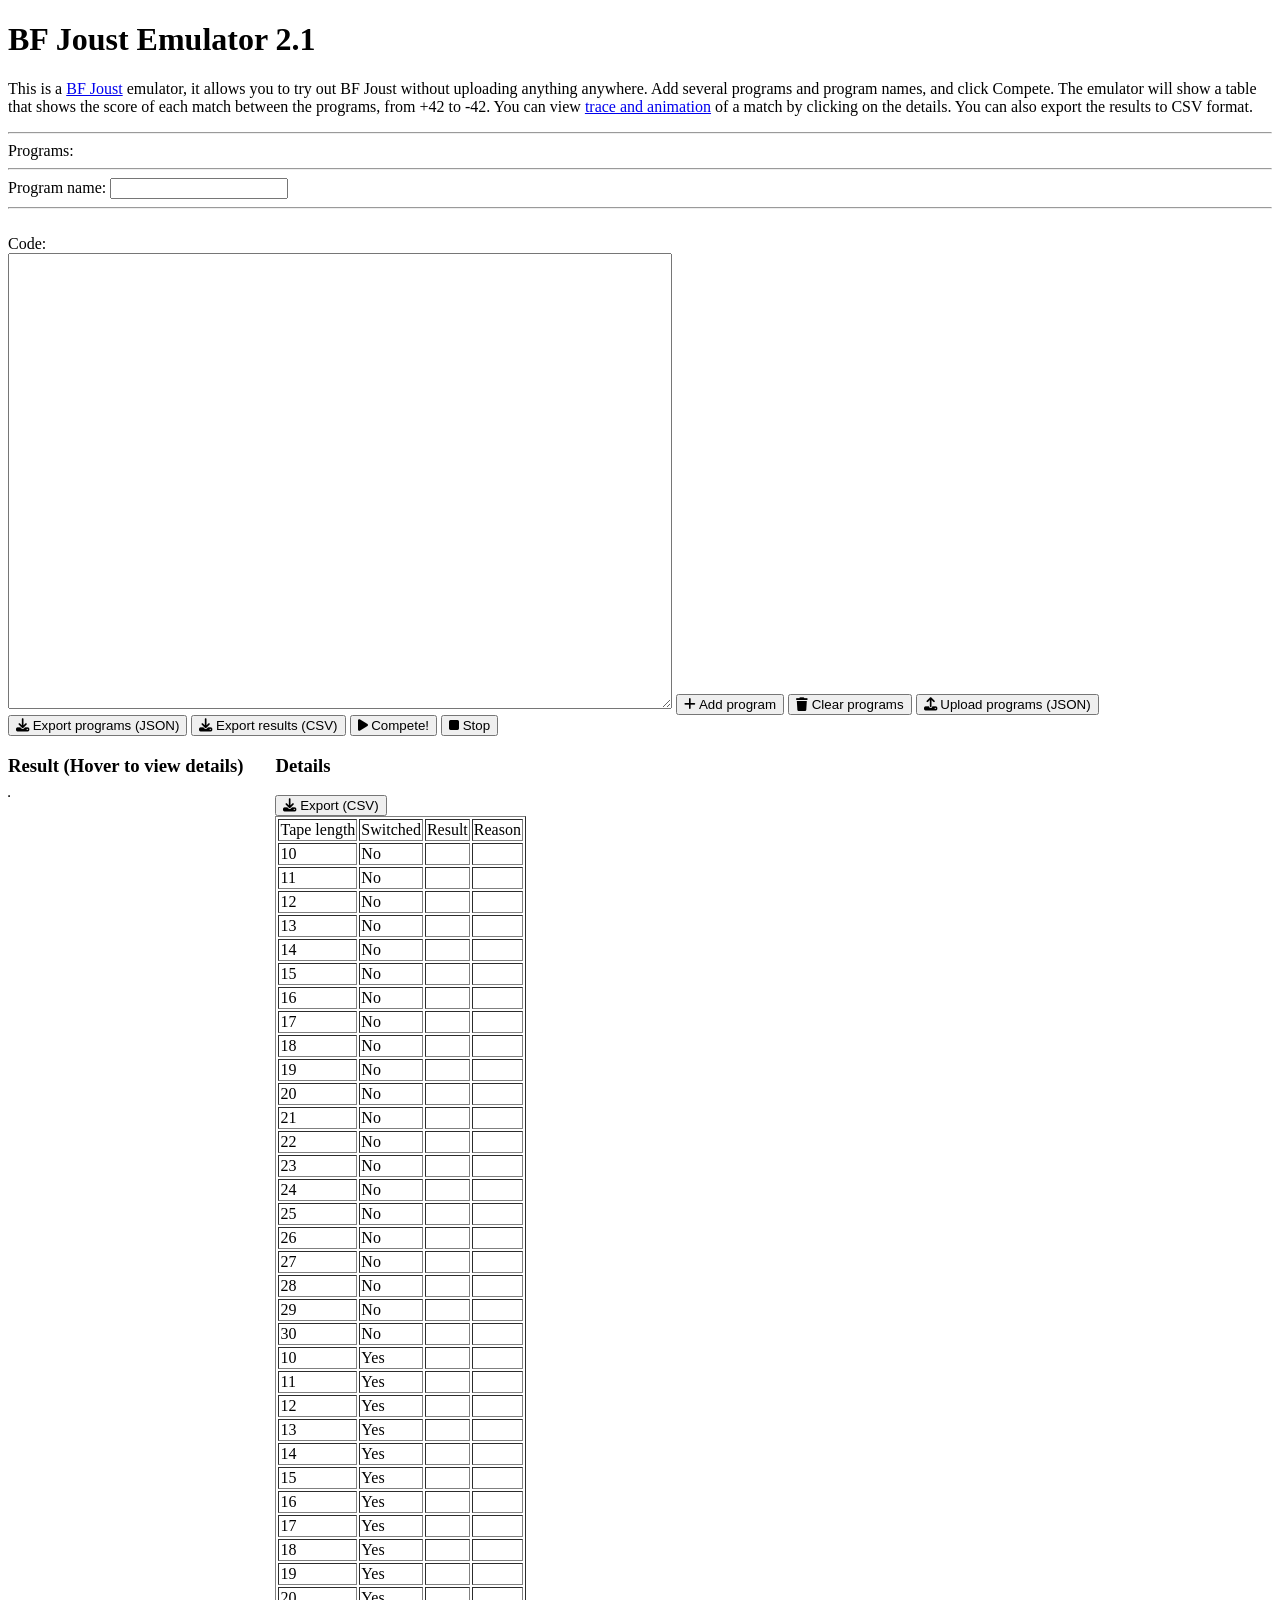
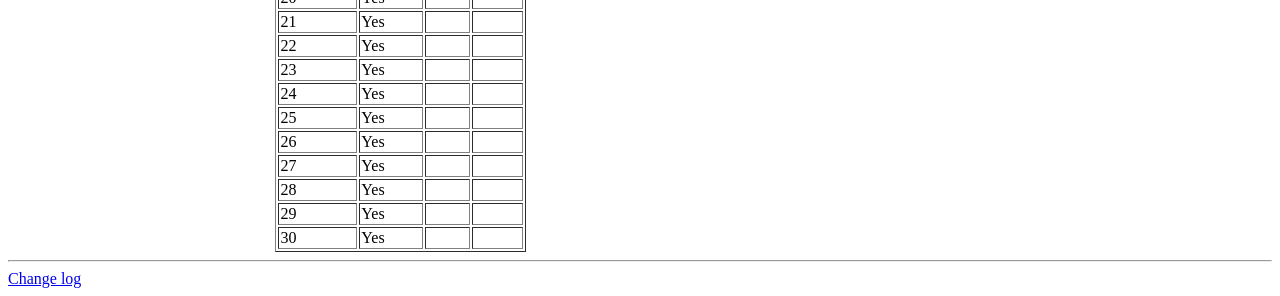
==== commit 415b4524: "Change Hover to add programs to View & edit" ====
--- a/index.html
+++ b/index.html
@@ -40,7 +40,7 @@
     <link rel="stylesheet" href="https://cdnjs.cloudflare.com/ajax/libs/font-awesome/6.4.0/css/all.min.css" />
   </head>
   <body>
-    <h1>BF Joust Emulator 2.0</h1>
+    <h1>BF Joust Emulator 2.1</h1>
     <p>
       This is a
       <a href="https://esolangs.org/wiki/BF_Joust">BF Joust</a> emulator, it
@@ -49,17 +49,9 @@
       show a table that shows the score of each match between the programs, from
       +42 to -42. You can view <a href="trace.html">trace and animation</a> of a 
       match by clicking on the details. You can also export the results to CSV format.
-      <br />
-      <strong>Note:</strong> Programs must strictly follow
-      <a href="https://esolangs.org/wiki/BF_Joust#Latest_changes"
-        >the latest BF Joust expanding rules</a
-      >, otherwise the results may be incorrect. The emulator will not check for
-      this.
     </p>
     <hr />
-    <div id="programs">Programs (Hover to view a program):</div>
-    <hr />
-    <code id="view"></code>
+    <div id="programs">Programs:</div>
     <hr />
     Program name: <input id="name" />
     <hr />
@@ -78,6 +70,13 @@
         if (red < green) return `rgb(${Math.floor((255 * red) / green)},255,0)`;
         return `rgb(255,${Math.floor((255 * green) / red)},0)`;
       }
+      document.getElementById("code").addEventListener("keyup", function (e) {
+        for (let i of programs){
+          if(i.name == document.getElementById("name").value){
+            i.prog = document.getElementById("code").value;
+          }
+        }
+      });
       function add_program() {
         for (let i of programs) {
           if (i.name == document.getElementById("name").value) {
@@ -87,26 +86,47 @@
             return;
           }
         }
+        if(!document.getElementById("name").value){
+          alert("Program name cannot be empty");
+          return;
+        }
         name = document.getElementById("name").value;
         prog = document.getElementById("code").value;
         programs.push({ name: name, prog: prog });
         b = document.createElement("code");
         b.innerText = name;
         var u = programs.length - 1;
-        b.addEventListener("mouseover", (e) => {
-          document.getElementById("view").innerText = programs[u].prog;
+        btn_view = document.createElement("button");
+        btn_view.className = "clickable-text";
+        btn_view.innerHTML = "<code>View &amp; Edit</code>";
+        btn_view.addEventListener("click", () => {
+          var flag=false;
+          for(let i of programs){
+            if(i.name == document.getElementById("name").value){
+              i.prog = document.getElementById("code").value;
+              flag=true;
+            }
+          }
+          if(!flag){
+            if(!confirm(`The program you're editing will be discarded (You can click "Add Program" to delete it), and the program ${programs[u].name} will be loaded into the code box. Do you want to continue?`)){
+              return;
+            }
+          }
+          document.getElementById("name").value = programs[u].name;
+          document.getElementById("code").value = programs[u].prog;
         });
-        btn = document.createElement("button");
-        btn.className = "clickable-text";
-        btn.innerHTML = "<code>Delete</code>";
-        btn.addEventListener("click", () => {
+        btn_delete = document.createElement("button");
+        btn_delete.className = "clickable-text";
+        btn_delete.innerHTML = "<code>Delete</code>";
+        btn_delete.addEventListener("click", () => {
           programs.splice(u, 1);
           row.remove();
         });
         const row = document.createElement("div");
         row.className = "program-row";
         row.appendChild(b);
-        row.appendChild(btn);
+        row.appendChild(btn_view);
+        row.appendChild(btn_delete);
         document.getElementById("programs").appendChild(row);
       }
       function compete() {
@@ -224,13 +244,13 @@
                     .replaceAll("=", "_")
                     .replaceAll("+", "@")
                     .replaceAll("/", "$")}`;
-                  if (results[`${xxx},${yyy}`][i].state == "X")
-                    document.getElementById(`state_${i}`).innerHTML =
+                  if (results[`${xxx},${yyy}`][i].result == "X")
+                    document.getElementById(`result_${i}`).innerHTML =
                       `<a href="${url}" target="_blank">${programs[yyy].name} wins</a>`;
-                  else if (results[`${xxx},${yyy}`][i].state == "Y")
-                    document.getElementById(`state_${i}`).innerHTML =
+                  else if (results[`${xxx},${yyy}`][i].result == "Y")
+                    document.getElementById(`result_${i}`).innerHTML =
                       `<a href="${url}" target="_blank">${programs[xxx].name} wins</a>`;
-                  else document.getElementById(`state_${i}`).innerHTML = `<a href="${url}" target="_blank">tie</a>`;
+                  else document.getElementById(`result_${i}`).innerHTML = `<a href="${url}" target="_blank">tie</a>`;
                   document.getElementById(`reason_${i}`).innerText =
                     results[`${xxx},${yyy}`][i].reason;
                 }
@@ -260,7 +280,7 @@
             try {
               window.programs = JSON.parse(content);
               document.getElementById("programs").innerHTML =
-                "Programs (Hover to view a program): ";
+                "Programs: ";
               for (let i = 0; i < programs.length; i++) {
                 const row = document.createElement("div");
                 row.className = "program-row";
@@ -336,7 +356,7 @@
       function clear_programs() {
         window.programs = [];
         document.getElementById("programs").innerHTML =
-          "Programs (Hover to view a program): ";
+          "Programs: ";
         document.getElementById("restbl").innerHTML = "";
       }
       function stop() {
@@ -378,253 +398,253 @@
             <tr>
               <td>10</td>
               <td>No</td>
-              <td id="state_0"></td>
+              <td id="result_0"></td>
               <td id="reason_0"></td>
             </tr>
             <tr>
               <td>11</td>
               <td>No</td>
-              <td id="state_1"></td>
+              <td id="result_1"></td>
               <td id="reason_1"></td>
             </tr>
             <tr>
               <td>12</td>
               <td>No</td>
-              <td id="state_2"></td>
+              <td id="result_2"></td>
               <td id="reason_2"></td>
             </tr>
             <tr>
               <td>13</td>
               <td>No</td>
-              <td id="state_3"></td>
+              <td id="result_3"></td>
               <td id="reason_3"></td>
             </tr>
             <tr>
               <td>14</td>
               <td>No</td>
-              <td id="state_4"></td>
+              <td id="result_4"></td>
               <td id="reason_4"></td>
             </tr>
             <tr>
               <td>15</td>
               <td>No</td>
-              <td id="state_5"></td>
+              <td id="result_5"></td>
               <td id="reason_5"></td>
             </tr>
             <tr>
               <td>16</td>
               <td>No</td>
-              <td id="state_6"></td>
+              <td id="result_6"></td>
               <td id="reason_6"></td>
             </tr>
             <tr>
               <td>17</td>
               <td>No</td>
-              <td id="state_7"></td>
+              <td id="result_7"></td>
               <td id="reason_7"></td>
             </tr>
             <tr>
               <td>18</td>
               <td>No</td>
-              <td id="state_8"></td>
+              <td id="result_8"></td>
               <td id="reason_8"></td>
             </tr>
             <tr>
               <td>19</td>
               <td>No</td>
-              <td id="state_9"></td>
+              <td id="result_9"></td>
               <td id="reason_9"></td>
             </tr>
             <tr>
               <td>20</td>
               <td>No</td>
-              <td id="state_10"></td>
+              <td id="result_10"></td>
               <td id="reason_10"></td>
             </tr>
             <tr>
               <td>21</td>
               <td>No</td>
-              <td id="state_11"></td>
+              <td id="result_11"></td>
               <td id="reason_11"></td>
             </tr>
             <tr>
               <td>22</td>
               <td>No</td>
-              <td id="state_12"></td>
+              <td id="result_12"></td>
               <td id="reason_12"></td>
             </tr>
             <tr>
               <td>23</td>
               <td>No</td>
-              <td id="state_13"></td>
+              <td id="result_13"></td>
               <td id="reason_13"></td>
             </tr>
             <tr>
               <td>24</td>
               <td>No</td>
-              <td id="state_14"></td>
+              <td id="result_14"></td>
               <td id="reason_14"></td>
             </tr>
             <tr>
               <td>25</td>
               <td>No</td>
-              <td id="state_15"></td>
+              <td id="result_15"></td>
               <td id="reason_15"></td>
             </tr>
             <tr>
               <td>26</td>
               <td>No</td>
-              <td id="state_16"></td>
+              <td id="result_16"></td>
               <td id="reason_16"></td>
             </tr>
             <tr>
               <td>27</td>
               <td>No</td>
-              <td id="state_17"></td>
+              <td id="result_17"></td>
               <td id="reason_17"></td>
             </tr>
             <tr>
               <td>28</td>
               <td>No</td>
-              <td id="state_18"></td>
+              <td id="result_18"></td>
               <td id="reason_18"></td>
             </tr>
             <tr>
               <td>29</td>
               <td>No</td>
-              <td id="state_19"></td>
+              <td id="result_19"></td>
               <td id="reason_19"></td>
             </tr>
             <tr>
               <td>30</td>
               <td>No</td>
-              <td id="state_20"></td>
+              <td id="result_20"></td>
               <td id="reason_20"></td>
             </tr>
             <tr>
               <td>10</td>
               <td>Yes</td>
-              <td id="state_21"></td>
+              <td id="result_21"></td>
               <td id="reason_21"></td>
             </tr>
             <tr>
               <td>11</td>
               <td>Yes</td>
-              <td id="state_22"></td>
+              <td id="result_22"></td>
               <td id="reason_22"></td>
             </tr>
             <tr>
               <td>12</td>
               <td>Yes</td>
-              <td id="state_23"></td>
+              <td id="result_23"></td>
               <td id="reason_23"></td>
             </tr>
             <tr>
               <td>13</td>
               <td>Yes</td>
-              <td id="state_24"></td>
+              <td id="result_24"></td>
               <td id="reason_24"></td>
             </tr>
             <tr>
               <td>14</td>
               <td>Yes</td>
-              <td id="state_25"></td>
+              <td id="result_25"></td>
               <td id="reason_25"></td>
             </tr>
             <tr>
               <td>15</td>
               <td>Yes</td>
-              <td id="state_26"></td>
+              <td id="result_26"></td>
               <td id="reason_26"></td>
             </tr>
             <tr>
               <td>16</td>
               <td>Yes</td>
-              <td id="state_27"></td>
+              <td id="result_27"></td>
               <td id="reason_27"></td>
             </tr>
             <tr>
               <td>17</td>
               <td>Yes</td>
-              <td id="state_28"></td>
+              <td id="result_28"></td>
               <td id="reason_28"></td>
             </tr>
             <tr>
               <td>18</td>
               <td>Yes</td>
-              <td id="state_29"></td>
+              <td id="result_29"></td>
               <td id="reason_29"></td>
             </tr>
             <tr>
               <td>19</td>
               <td>Yes</td>
-              <td id="state_30"></td>
+              <td id="result_30"></td>
               <td id="reason_30"></td>
             </tr>
             <tr>
               <td>20</td>
               <td>Yes</td>
-              <td id="state_31"></td>
+              <td id="result_31"></td>
               <td id="reason_31"></td>
             </tr>
             <tr>
               <td>21</td>
               <td>Yes</td>
-              <td id="state_32"></td>
+              <td id="result_32"></td>
               <td id="reason_32"></td>
             </tr>
             <tr>
               <td>22</td>
               <td>Yes</td>
-              <td id="state_33"></td>
+              <td id="result_33"></td>
               <td id="reason_33"></td>
             </tr>
             <tr>
               <td>23</td>
               <td>Yes</td>
-              <td id="state_34"></td>
+              <td id="result_34"></td>
               <td id="reason_34"></td>
             </tr>
             <tr>
               <td>24</td>
               <td>Yes</td>
-              <td id="state_35"></td>
+              <td id="result_35"></td>
               <td id="reason_35"></td>
             </tr>
             <tr>
               <td>25</td>
               <td>Yes</td>
-              <td id="state_36"></td>
+              <td id="result_36"></td>
               <td id="reason_36"></td>
             </tr>
             <tr>
               <td>26</td>
               <td>Yes</td>
-              <td id="state_37"></td>
+              <td id="result_37"></td>
               <td id="reason_37"></td>
             </tr>
             <tr>
               <td>27</td>
               <td>Yes</td>
-              <td id="state_38"></td>
+              <td id="result_38"></td>
               <td id="reason_38"></td>
             </tr>
             <tr>
               <td>28</td>
               <td>Yes</td>
-              <td id="state_39"></td>
+              <td id="result_39"></td>
               <td id="reason_39"></td>
             </tr>
             <tr>
               <td>29</td>
               <td>Yes</td>
-              <td id="state_40"></td>
+              <td id="result_40"></td>
               <td id="reason_40"></td>
             </tr>
             <tr>
               <td>30</td>
               <td>Yes</td>
-              <td id="state_41"></td>
+              <td id="result_41"></td>
               <td id="reason_41"></td>
             </tr>
           </tbody>
--- a/style.css
+++ b/style.css
@@ -1,4 +1,4 @@
-code{
+code,textarea,input{
     font-family: Consolas, Source Code Pro, Fira Code, DejaVu Sans Mono, Menlo, monospace;
     white-space: pre;
 }
